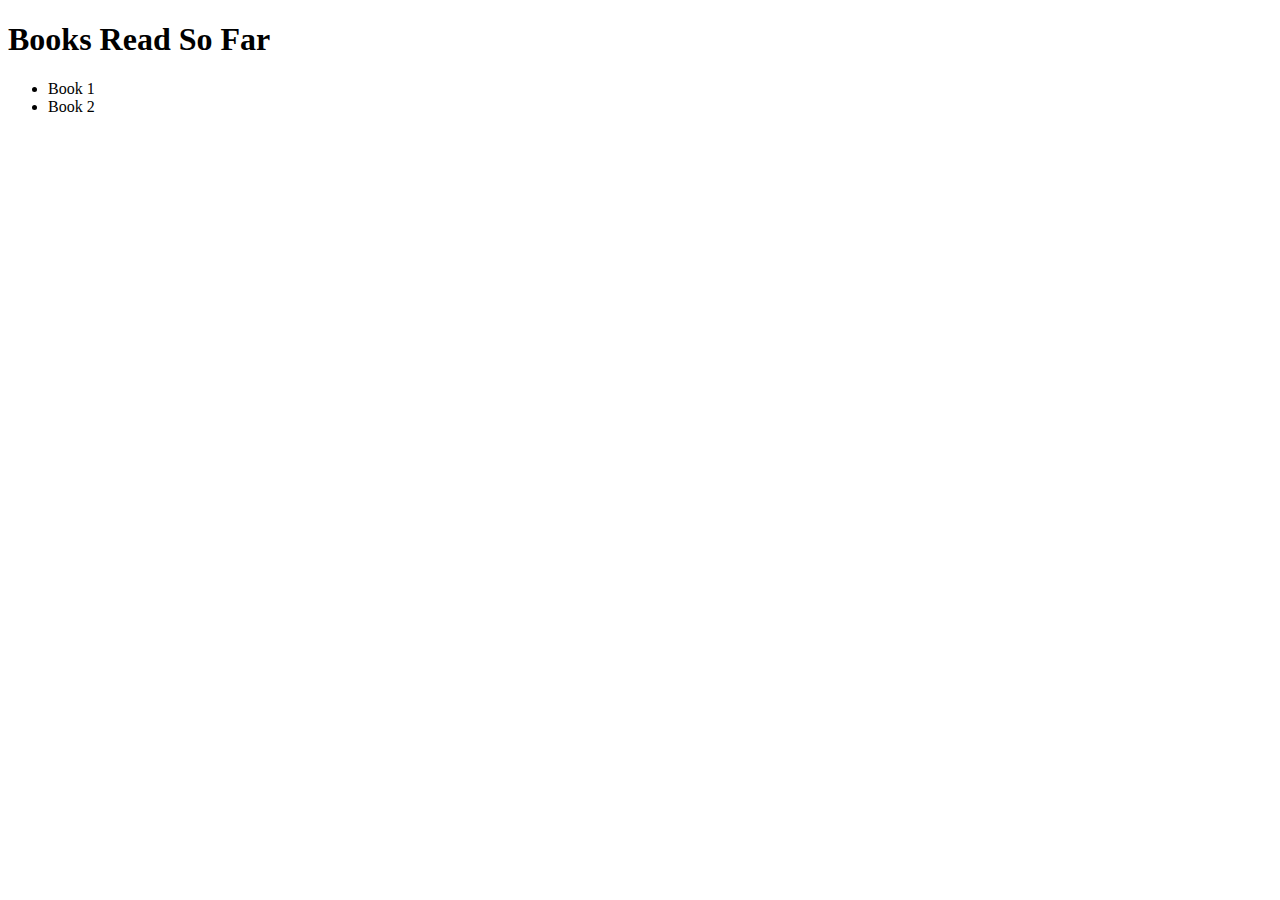
==== books.html @ b48aab84 "Initial commit" ====
<!DOCTYPE html>
<html lang="en">

<head>
  <meta charset="UTF-8">
  <meta name="viewport" content="width=device-width, initial-scale=1.0">
  <meta http-equiv="X-UA-Compatible" content="ie=edge">
  <title>HTML Homework</title>
</head>

<body>
  <!-- You will want to wrap this link in other elements, we're just showing you how its done -->
  <h1>Books Read So Far</h1>
  <ul>
    <li>Book 1</li>
    <li>Book 2</li>
  </ul>
</body>

</html>
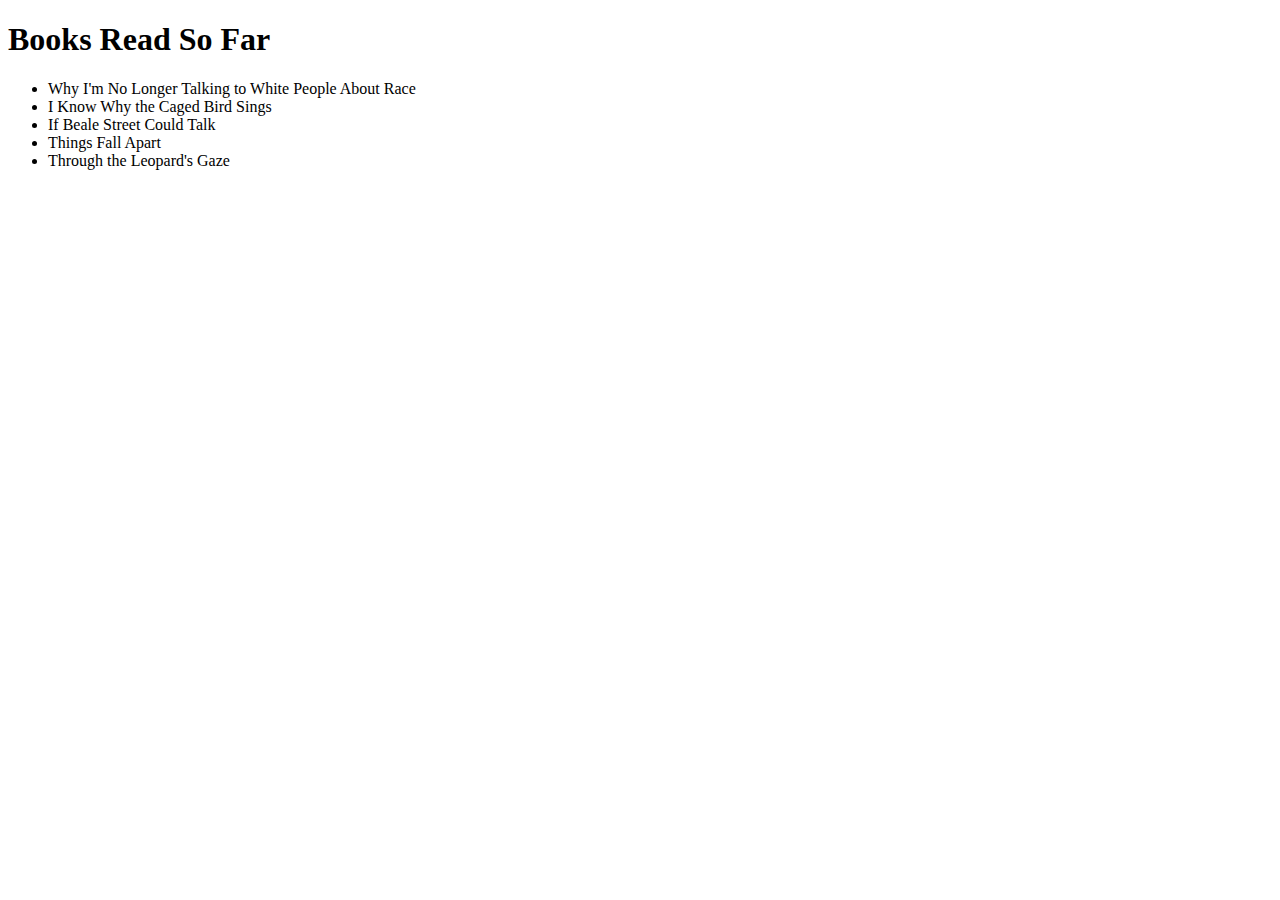
==== commit ccf2a35f: "1 file modified" ====
--- a/books.html
+++ b/books.html
@@ -1,20 +1,20 @@
 <!DOCTYPE html>
 <html lang="en">
+  <head>
+    <meta charset="UTF-8" />
+    <meta name="viewport" content="width=device-width, initial-scale=1.0" />
+    <meta http-equiv="X-UA-Compatible" content="ie=edge" />
+    <title>HTML Homework</title>
+  </head>
 
-<head>
-  <meta charset="UTF-8">
-  <meta name="viewport" content="width=device-width, initial-scale=1.0">
-  <meta http-equiv="X-UA-Compatible" content="ie=edge">
-  <title>HTML Homework</title>
-</head>
-
-<body>
-  <!-- You will want to wrap this link in other elements, we're just showing you how its done -->
-  <h1>Books Read So Far</h1>
-  <ul>
-    <li>Book 1</li>
-    <li>Book 2</li>
-  </ul>
-</body>
-
-</html>+  <body>
+    <h1>Books Read So Far</h1>
+    <ul>
+      <li>Why I'm No Longer Talking to White People About Race</li>
+      <li>I Know Why the Caged Bird Sings</li>
+      <li>If Beale Street Could Talk</li>
+      <li>Things Fall Apart</li>
+      <li>Through the Leopard's Gaze</li>
+    </ul>
+  </body>
+</html>
